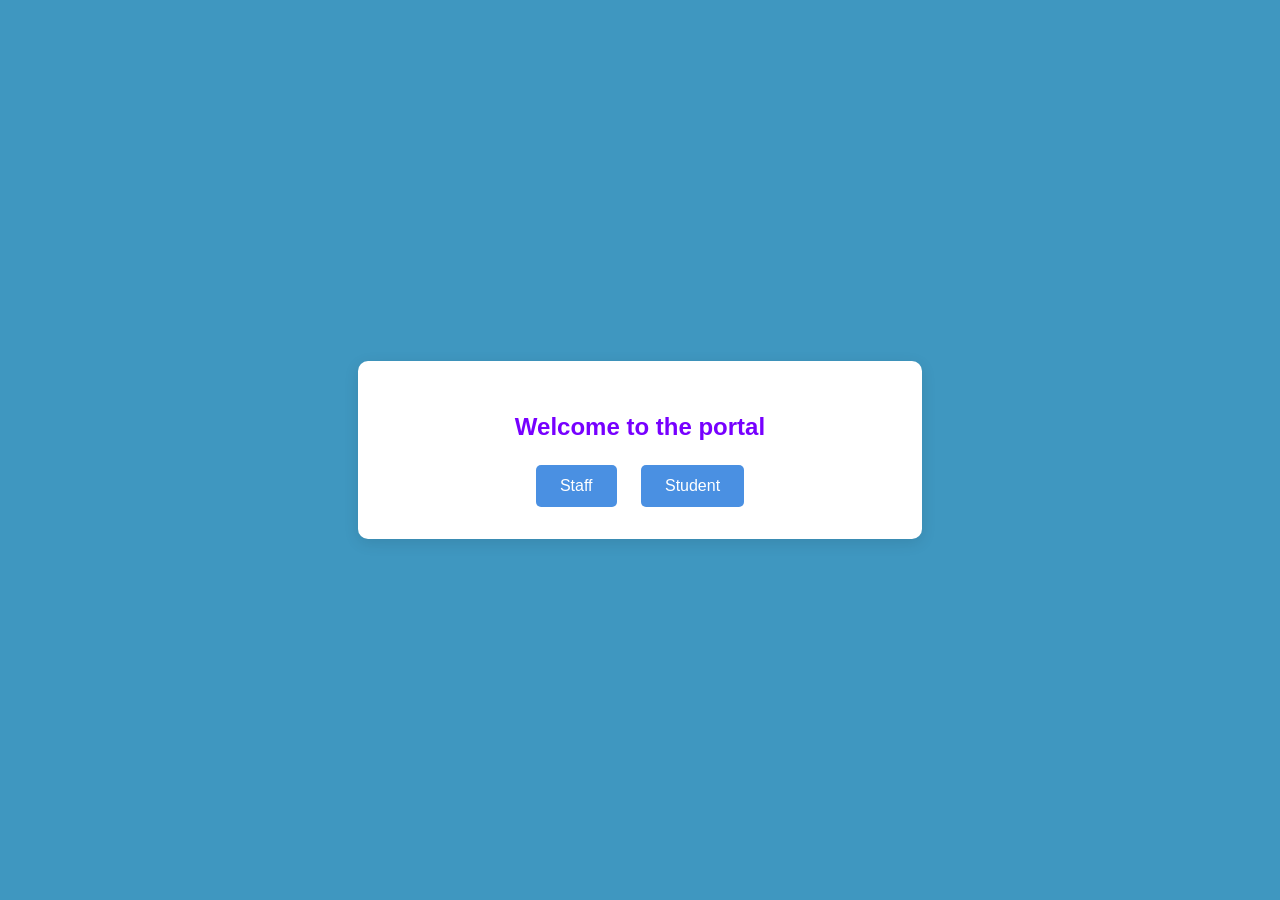
==== try/nizam.html @ 4763c8ca "Add files via upload" ====
<!DOCTYPE html>
<html lang="en">
<head>
    <meta charset="UTF-8">
    <meta name="viewport" content="width=device-width, initial-scale=1.0">
    <title>Student & Staff Portal</title>
    <style>
        :root {
            --primary-color: #4a90e2;
            --secondary-color: #f4f4f4;
            --dark-color: #333;
            --success-color: #2ecc71;
            --error-color: #e74c3c;
        }

        body {
            font-family: Arial, sans-serif;
            background-color: var(--secondary-color);
            display: flex;
            justify-content: center;
            align-items: center;
            height: 100vh;
            margin: 0;
            background: #3f97c0;
        }

        .container {
            background: #fff;
            padding: 2em;
            border-radius: 10px;
            box-shadow: 0 4px 15px rgba(0, 0, 0, 0.1);
            text-align: center;
            width: 90%;
            max-width: 500px;
            position: relative;
        }

        .top-right-buttons {
            position: absolute;
            top: 10px;
            right: 10px;
            display: flex;
            gap: 5px;
        }

        .top-right-buttons button {
            background-color: var(--primary-color);
            color: #fff;
            border: none;
            padding: 8px 12px;
            border-radius: 5px;
            cursor: pointer;
            font-size: 14px;
            transition: background-color 0.3s;
        }

        .top-right-buttons button:hover {
            background-color: #3a7bd5;
        }

        h2, h3 {
            color: var(--dark-color);
            margin-bottom: 1em;
        }

        h2 {
            color: rgb(119, 0, 255);
        }

        .role-selection button {
            background-color: var(--primary-color);
            color: #fff;
            border: none;
            padding: 12px 24px;
            margin: 0 10px;
            border-radius: 5px;
            cursor: pointer;
            font-size: 16px;
            transition: background-color 0.3s;
        }

        .role-selection button:hover {
            background-color: #3a7bd5;
        }

        form {
            display: flex;
            flex-direction: column;
            gap: 15px;
            margin-top: 20px;
        }

        label {
            align-self: flex-start;
            font-weight: bold;
            color: var(--dark-color);
        }

        input, textarea {
            width: 100%;
            padding: 10px;
            border: 1px solid #ccc;
            border-radius: 5px;
            box-sizing: border-box;
            resize: none;
        }

        form button, #postQuestionBtn {
            background-color: var(--primary-color);
            color: #fff;
            border: none;
            padding: 12px;
            border-radius: 5px;
            cursor: pointer;
            font-size: 16px;
            transition: background-color 0.3s;
        }

        form button:hover, #postQuestionBtn:hover {
            background-color: #3a7bd5;
        }

        .hidden {
            display: none;
        }

        .message {
            font-weight: bold;
            margin-top: 10px;
        }

        .success {
            color: var(--success-color);
        }

        .error {
            color: var(--error-color);
        }

        .question {
            background: #c24e4e;
            padding: 10px;
            margin-top: 10px;
            border-radius: 6px;
            color: white;
            text-align: left;
        }
        
        .staff-section {
            border-top: 2px solid var(--primary-color);
            padding-top: 15px;
            margin-top: 20px;
        }
        
        .staff-name {
            font-size: 1.2em;
            font-weight: bold;
            color: var(--dark-color);
            text-align: left;
            margin-bottom: 10px;
        }
    </style>
</head>
<body>
    <div class="container">
        <div class="top-right-buttons">
            <button id="logout-top-btn" class="hidden">Logout</button>
        </div>
        <div id="portal-entry">
            <h2>Welcome to  the portal</h2>
            <div class="role-selection">
                <button id="staff-btn">Staff</button>
                <button id="student-btn">Student</button>
            </div>
            <form id="login-form" class="hidden">
                <h3>Login</h3>
                <label for="email">Email ID:</label>
                <input type="email" id="email" required>
                <label for="password">Password:</label>
                <input type="password" id="password" required>
                <button type="submit">Log In</button>
                <p id="login-message" class="message"></p>
            </form>
            <form id="staff-registration-form" class="hidden">
                <h3>Staff Registration</h3>
                <label for="staff-name">Your Name:</label>
                <input type="text" id="staff-name" required>
                <label for="staff-subject">Subject Taught:</label>
                <input type="text" id="staff-subject" required>
                <label for="staff-email">Email ID:</label>
                <input type="email" id="staff-email" required>
                <label for="staff-password">Password:</label>
                <input type="password" id="staff-password" required>
                <button type="submit">Register</button>
                <p id="registration-message" class="message"></p>
            </form>
        </div>
        <div id="qa-platform" class="hidden">
            <h2>Ask Your Question 🙋‍♂️ My Dear Be Cool</h2>
            <textarea id="questionInput" placeholder="Type your question..."></textarea>
            <button id="postQuestionBtn">Post Question</button>
            <div id="questionsList"></div>
        </div>
    </div>
    <script>
        const staffBtn = document.getElementById('staff-btn');
        const studentBtn = document.getElementById('student-btn');
        const loginForm = document.getElementById('login-form');
        const staffRegistrationForm = document.getElementById('staff-registration-form');
        const loginMessage = document.getElementById('login-message');
        const registrationMessage = document.getElementById('registration-message');
        const portalEntry = document.getElementById('portal-entry');
        const qaPlatform = document.getElementById('qa-platform');
        const postQuestionBtn = document.getElementById('postQuestionBtn');
        const questionInput = document.getElementById("questionInput");
        const questionsList = document.getElementById("questionsList");
        const logoutTopBtn = document.getElementById('logout-top-btn');

        const allowedStudents = new Set([
            'student1@example.com', 'student2@example.com', 'student3@example.com'
        ]);
        
        const staffDb = {
            'staff1@school.edu': { password: 'staffpass123', name: 'Dr. Smith' },
            'staff2@school.edu': { password: 'staffpass456', name: 'Ms. Jones' }
        };

        const questionsByStaff = {};
        
        let userRole = '';
        let loggedInEmail = '';

        function showInitialState() {
            portalEntry.classList.remove('hidden');
            qaPlatform.classList.add('hidden');
            loginForm.classList.add('hidden');
            staffRegistrationForm.classList.add('hidden');
            logoutTopBtn.classList.add('hidden');
        }

        function showLoggedInState(role) {
            portalEntry.classList.add('hidden');
            logoutTopBtn.classList.remove('hidden');
            if (role === 'student') {
                qaPlatform.classList.remove('hidden');
                displayQuestions();
            }
        }
        
        function displayQuestions() {
            questionsList.innerHTML = '';
            for (const staffEmail in staffDb) {
                const staffData = staffDb[staffEmail];
                const staffQuestions = questionsByStaff[staffEmail] || [];
                
                const staffSection = document.createElement('div');
                staffSection.className = 'staff-section';
                
                const staffNameHeader = document.createElement('h3');
                staffNameHeader.className = 'staff-name';
                staffNameHeader.textContent = `${staffData.name}`;
                staffSection.appendChild(staffNameHeader);
                
                staffQuestions.forEach(questionText => {
                    const div = document.createElement('div');
                    div.className = 'question';
                    div.textContent = questionText;
                    staffSection.appendChild(div);
                });
                
                questionsList.appendChild(staffSection);
            }
        }

        // Event listeners for role selection buttons
        staffBtn.addEventListener('click', () => {
            loginForm.classList.add('hidden');
            staffRegistrationForm.classList.remove('hidden');
            userRole = 'staff';
            loginMessage.textContent = '';
        });
        
        studentBtn.addEventListener('click', () => {
            staffRegistrationForm.classList.add('hidden');
            loginForm.classList.remove('hidden');
            userRole = 'student';
            registrationMessage.textContent = '';
        });
        
        // Event listener for Login Form submission
        loginForm.addEventListener('submit', (e) => {
            e.preventDefault();
            const email = document.getElementById('email').value.trim();
            const password = document.getElementById('password').value.trim();
            let isLoggedIn = false;

            if (userRole === 'student') {
                if (allowedStudents.has(email) && password === 'studentpass') {
                    loginMessage.textContent = 'Login successful!';
                    loginMessage.className = 'message success';
                    isLoggedIn = true;
                    loggedInEmail = email;
                } else {
                    loginMessage.textContent = 'Incorrect credentials or access denied.';
                    loginMessage.className = 'message error';
                }
            } else if (userRole === 'staff') {
                if (staffDb[email] && staffDb[email].password === password) {
                    loginMessage.textContent = 'Login successful!';
                    loginMessage.className = 'message success';
                    isLoggedIn = true;
                    loggedInEmail = email;
                } else {
                    loginMessage.textContent = 'Invalid staff credentials.';
                    loginMessage.className = 'message error';
                }
            }

            if (isLoggedIn) {
                showLoggedInState(userRole);
            }
        });
        
        // Event listener for Staff Registration Form submission
        staffRegistrationForm.addEventListener('submit', (e) => {
            e.preventDefault();
            const name = document.getElementById('staff-name').value.trim();
            const email = document.getElementById('staff-email').value.trim();
            const password = document.getElementById('staff-password').value.trim();
            staffDb[email] = { password, name };
            registrationMessage.textContent = 'Registration successful! You can now log in.';
            registrationMessage.className = 'message success';
            staffRegistrationForm.reset();
        });
        
        // Q&A platform functionality
        postQuestionBtn.addEventListener('click', () => {
            const questionText = questionInput.value.trim();
            if (!questionText) return;

            // Simple logic to post to a specific staff, for example, Dr. Smith
            const staffEmailForQuestion = 'staff1@school.edu';

            if (!questionsByStaff[staffEmailForQuestion]) {
                questionsByStaff[staffEmailForQuestion] = [];
            }
            questionsByStaff[staffEmailForQuestion].push(questionText);
            
            questionInput.value = "";
            displayQuestions();
        });
        
        logoutTopBtn.addEventListener('click', () => {
            userRole = '';
            loggedInEmail = '';
            showInitialState();
            loginMessage.textContent = '';
            registrationMessage.textContent = '';
        });

        // Initial render
        showInitialState();
    </script>
</body>
</html>
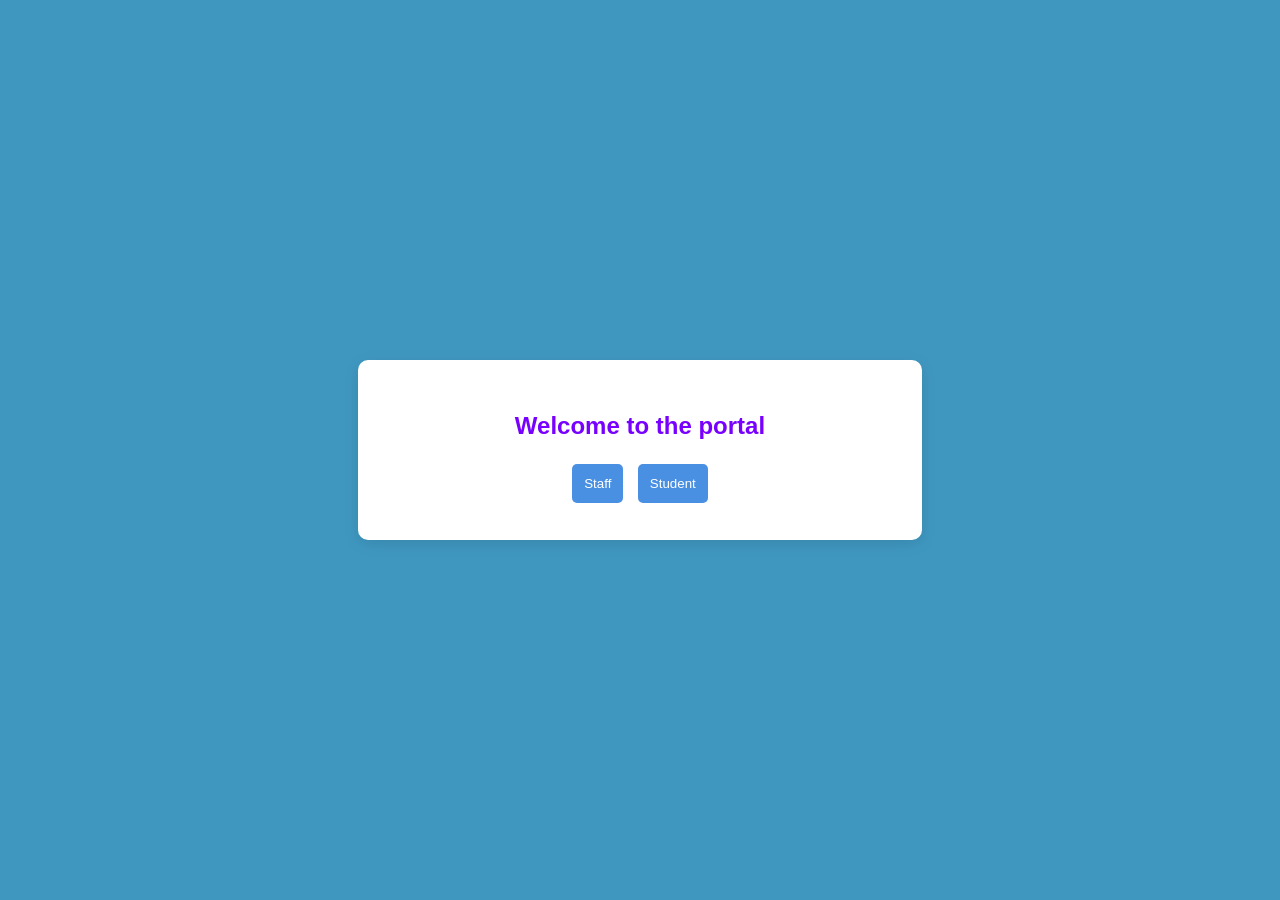
==== commit c40a4235: "Adding new files" ====
--- a/try/nizam.html
+++ b/try/nizam.html
@@ -4,362 +4,63 @@
     <meta charset="UTF-8">
     <meta name="viewport" content="width=device-width, initial-scale=1.0">
     <title>Student & Staff Portal</title>
-    <style>
-        :root {
-            --primary-color: #4a90e2;
-            --secondary-color: #f4f4f4;
-            --dark-color: #333;
-            --success-color: #2ecc71;
-            --error-color: #e74c3c;
-        }
-
-        body {
-            font-family: Arial, sans-serif;
-            background-color: var(--secondary-color);
-            display: flex;
-            justify-content: center;
-            align-items: center;
-            height: 100vh;
-            margin: 0;
-            background: #3f97c0;
-        }
-
-        .container {
-            background: #fff;
-            padding: 2em;
-            border-radius: 10px;
-            box-shadow: 0 4px 15px rgba(0, 0, 0, 0.1);
-            text-align: center;
-            width: 90%;
-            max-width: 500px;
-            position: relative;
-        }
-
-        .top-right-buttons {
-            position: absolute;
-            top: 10px;
-            right: 10px;
-            display: flex;
-            gap: 5px;
-        }
-
-        .top-right-buttons button {
-            background-color: var(--primary-color);
-            color: #fff;
-            border: none;
-            padding: 8px 12px;
-            border-radius: 5px;
-            cursor: pointer;
-            font-size: 14px;
-            transition: background-color 0.3s;
-        }
-
-        .top-right-buttons button:hover {
-            background-color: #3a7bd5;
-        }
-
-        h2, h3 {
-            color: var(--dark-color);
-            margin-bottom: 1em;
-        }
-
-        h2 {
-            color: rgb(119, 0, 255);
-        }
-
-        .role-selection button {
-            background-color: var(--primary-color);
-            color: #fff;
-            border: none;
-            padding: 12px 24px;
-            margin: 0 10px;
-            border-radius: 5px;
-            cursor: pointer;
-            font-size: 16px;
-            transition: background-color 0.3s;
-        }
-
-        .role-selection button:hover {
-            background-color: #3a7bd5;
-        }
-
-        form {
-            display: flex;
-            flex-direction: column;
-            gap: 15px;
-            margin-top: 20px;
-        }
-
-        label {
-            align-self: flex-start;
-            font-weight: bold;
-            color: var(--dark-color);
-        }
-
-        input, textarea {
-            width: 100%;
-            padding: 10px;
-            border: 1px solid #ccc;
-            border-radius: 5px;
-            box-sizing: border-box;
-            resize: none;
-        }
-
-        form button, #postQuestionBtn {
-            background-color: var(--primary-color);
-            color: #fff;
-            border: none;
-            padding: 12px;
-            border-radius: 5px;
-            cursor: pointer;
-            font-size: 16px;
-            transition: background-color 0.3s;
-        }
-
-        form button:hover, #postQuestionBtn:hover {
-            background-color: #3a7bd5;
-        }
-
-        .hidden {
-            display: none;
-        }
-
-        .message {
-            font-weight: bold;
-            margin-top: 10px;
-        }
-
-        .success {
-            color: var(--success-color);
-        }
-
-        .error {
-            color: var(--error-color);
-        }
-
-        .question {
-            background: #c24e4e;
-            padding: 10px;
-            margin-top: 10px;
-            border-radius: 6px;
-            color: white;
-            text-align: left;
-        }
-        
-        .staff-section {
-            border-top: 2px solid var(--primary-color);
-            padding-top: 15px;
-            margin-top: 20px;
-        }
-        
-        .staff-name {
-            font-size: 1.2em;
-            font-weight: bold;
-            color: var(--dark-color);
-            text-align: left;
-            margin-bottom: 10px;
-        }
-    </style>
+    <link rel="stylesheet" href="style.css">
 </head>
 <body>
-    <div class="container">
-        <div class="top-right-buttons">
-            <button id="logout-top-btn" class="hidden">Logout</button>
+
+<div class="container">
+    <div class="top-right-buttons">
+        <button id="logout-top-btn" class="hidden">Logout</button>
+    </div>
+
+    <div id="portal-entry">
+        <h2>Welcome to the portal</h2>
+
+        <div class="role-selection">
+            <button id="staff-btn">Staff</button>
+            <button id="student-btn">Student</button>
         </div>
-        <div id="portal-entry">
-            <h2>Welcome to  the portal</h2>
-            <div class="role-selection">
-                <button id="staff-btn">Staff</button>
-                <button id="student-btn">Student</button>
-            </div>
-            <form id="login-form" class="hidden">
-                <h3>Login</h3>
-                <label for="email">Email ID:</label>
-                <input type="email" id="email" required>
-                <label for="password">Password:</label>
-                <input type="password" id="password" required>
-                <button type="submit">Log In</button>
-                <p id="login-message" class="message"></p>
-            </form>
-            <form id="staff-registration-form" class="hidden">
-                <h3>Staff Registration</h3>
-                <label for="staff-name">Your Name:</label>
-                <input type="text" id="staff-name" required>
-                <label for="staff-subject">Subject Taught:</label>
-                <input type="text" id="staff-subject" required>
-                <label for="staff-email">Email ID:</label>
-                <input type="email" id="staff-email" required>
-                <label for="staff-password">Password:</label>
-                <input type="password" id="staff-password" required>
-                <button type="submit">Register</button>
-                <p id="registration-message" class="message"></p>
-            </form>
-        </div>
-        <div id="qa-platform" class="hidden">
-            <h2>Ask Your Question 🙋‍♂️ My Dear Be Cool</h2>
-            <textarea id="questionInput" placeholder="Type your question..."></textarea>
-            <button id="postQuestionBtn">Post Question</button>
-            <div id="questionsList"></div>
-        </div>
+
+        <form id="login-form" class="hidden">
+            <h3>Login</h3>
+            <label>Email ID:</label>
+            <input type="email" id="email" required>
+
+            <label>Password:</label>
+            <input type="password" id="password" required>
+
+            <button type="submit">Log In</button>
+            <p id="login-message" class="message"></p>
+        </form>
+
+        <form id="staff-registration-form" class="hidden">
+            <h3>Staff Registration</h3>
+
+            <label>Your Name:</label>
+            <input type="text" id="staff-name" required>
+
+            <label>Subject Taught:</label>
+            <input type="text" id="staff-subject" required>
+
+            <label>Email ID:</label>
+            <input type="email" id="staff-email" required>
+
+            <label>Password:</label>
+            <input type="password" id="staff-password" required>
+
+            <button type="submit">Register</button>
+            <p id="registration-message" class="message"></p>
+        </form>
     </div>
-    <script>
-        const staffBtn = document.getElementById('staff-btn');
-        const studentBtn = document.getElementById('student-btn');
-        const loginForm = document.getElementById('login-form');
-        const staffRegistrationForm = document.getElementById('staff-registration-form');
-        const loginMessage = document.getElementById('login-message');
-        const registrationMessage = document.getElementById('registration-message');
-        const portalEntry = document.getElementById('portal-entry');
-        const qaPlatform = document.getElementById('qa-platform');
-        const postQuestionBtn = document.getElementById('postQuestionBtn');
-        const questionInput = document.getElementById("questionInput");
-        const questionsList = document.getElementById("questionsList");
-        const logoutTopBtn = document.getElementById('logout-top-btn');
 
-        const allowedStudents = new Set([
-            'student1@example.com', 'student2@example.com', 'student3@example.com'
-        ]);
-        
-        const staffDb = {
-            'staff1@school.edu': { password: 'staffpass123', name: 'Dr. Smith' },
-            'staff2@school.edu': { password: 'staffpass456', name: 'Ms. Jones' }
-        };
+    <div id="qa-platform" class="hidden">
+        <h2>Ask Your Question 🙋‍♂️ My Dear Be Cool</h2>
+        <textarea id="questionInput" placeholder="Type your question..."></textarea>
+        <button id="postQuestionBtn">Post Question</button>
+        <div id="questionsList"></div>
+    </div>
+</div>
 
-        const questionsByStaff = {};
-        
-        let userRole = '';
-        let loggedInEmail = '';
-
-        function showInitialState() {
-            portalEntry.classList.remove('hidden');
-            qaPlatform.classList.add('hidden');
-            loginForm.classList.add('hidden');
-            staffRegistrationForm.classList.add('hidden');
-            logoutTopBtn.classList.add('hidden');
-        }
-
-        function showLoggedInState(role) {
-            portalEntry.classList.add('hidden');
-            logoutTopBtn.classList.remove('hidden');
-            if (role === 'student') {
-                qaPlatform.classList.remove('hidden');
-                displayQuestions();
-            }
-        }
-        
-        function displayQuestions() {
-            questionsList.innerHTML = '';
-            for (const staffEmail in staffDb) {
-                const staffData = staffDb[staffEmail];
-                const staffQuestions = questionsByStaff[staffEmail] || [];
-                
-                const staffSection = document.createElement('div');
-                staffSection.className = 'staff-section';
-                
-                const staffNameHeader = document.createElement('h3');
-                staffNameHeader.className = 'staff-name';
-                staffNameHeader.textContent = `${staffData.name}`;
-                staffSection.appendChild(staffNameHeader);
-                
-                staffQuestions.forEach(questionText => {
-                    const div = document.createElement('div');
-                    div.className = 'question';
-                    div.textContent = questionText;
-                    staffSection.appendChild(div);
-                });
-                
-                questionsList.appendChild(staffSection);
-            }
-        }
-
-        // Event listeners for role selection buttons
-        staffBtn.addEventListener('click', () => {
-            loginForm.classList.add('hidden');
-            staffRegistrationForm.classList.remove('hidden');
-            userRole = 'staff';
-            loginMessage.textContent = '';
-        });
-        
-        studentBtn.addEventListener('click', () => {
-            staffRegistrationForm.classList.add('hidden');
-            loginForm.classList.remove('hidden');
-            userRole = 'student';
-            registrationMessage.textContent = '';
-        });
-        
-        // Event listener for Login Form submission
-        loginForm.addEventListener('submit', (e) => {
-            e.preventDefault();
-            const email = document.getElementById('email').value.trim();
-            const password = document.getElementById('password').value.trim();
-            let isLoggedIn = false;
-
-            if (userRole === 'student') {
-                if (allowedStudents.has(email) && password === 'studentpass') {
-                    loginMessage.textContent = 'Login successful!';
-                    loginMessage.className = 'message success';
-                    isLoggedIn = true;
-                    loggedInEmail = email;
-                } else {
-                    loginMessage.textContent = 'Incorrect credentials or access denied.';
-                    loginMessage.className = 'message error';
-                }
-            } else if (userRole === 'staff') {
-                if (staffDb[email] && staffDb[email].password === password) {
-                    loginMessage.textContent = 'Login successful!';
-                    loginMessage.className = 'message success';
-                    isLoggedIn = true;
-                    loggedInEmail = email;
-                } else {
-                    loginMessage.textContent = 'Invalid staff credentials.';
-                    loginMessage.className = 'message error';
-                }
-            }
-
-            if (isLoggedIn) {
-                showLoggedInState(userRole);
-            }
-        });
-        
-        // Event listener for Staff Registration Form submission
-        staffRegistrationForm.addEventListener('submit', (e) => {
-            e.preventDefault();
-            const name = document.getElementById('staff-name').value.trim();
-            const email = document.getElementById('staff-email').value.trim();
-            const password = document.getElementById('staff-password').value.trim();
-            staffDb[email] = { password, name };
-            registrationMessage.textContent = 'Registration successful! You can now log in.';
-            registrationMessage.className = 'message success';
-            staffRegistrationForm.reset();
-        });
-        
-        // Q&A platform functionality
-        postQuestionBtn.addEventListener('click', () => {
-            const questionText = questionInput.value.trim();
-            if (!questionText) return;
-
-            // Simple logic to post to a specific staff, for example, Dr. Smith
-            const staffEmailForQuestion = 'staff1@school.edu';
-
-            if (!questionsByStaff[staffEmailForQuestion]) {
-                questionsByStaff[staffEmailForQuestion] = [];
-            }
-            questionsByStaff[staffEmailForQuestion].push(questionText);
-            
-            questionInput.value = "";
-            displayQuestions();
-        });
-        
-        logoutTopBtn.addEventListener('click', () => {
-            userRole = '';
-            loggedInEmail = '';
-            showInitialState();
-            loginMessage.textContent = '';
-            registrationMessage.textContent = '';
-        });
-
-        // Initial render
-        showInitialState();
-    </script>
+<script src="script.js"></script>
 </body>
-</html>+</html>
--- a/try/style.css
+++ b/try/style.css
@@ -0,0 +1,108 @@
+:root {
+    --primary-color: #4a90e2;
+    --secondary-color: #f4f4f4;
+    --dark-color: #333;
+    --success-color: #2ecc71;
+    --error-color: #e74c3c;
+}
+
+body {
+    font-family: Arial, sans-serif;
+    background: #3f97c0;
+    display: flex;
+    justify-content: center;
+    align-items: center;
+    height: 100vh;
+    margin: 0;
+}
+
+.container {
+    background: #fff;
+    padding: 2em;
+    border-radius: 10px;
+    box-shadow: 0 4px 15px rgba(0,0,0,0.1);
+    width: 90%;
+    max-width: 500px;
+    position: relative;
+    text-align: center;
+}
+
+.top-right-buttons {
+    position: absolute;
+    top: 10px;
+    right: 10px;
+}
+
+.top-right-buttons button {
+    background: var(--primary-color);
+    color: #fff;
+    border: none;
+    padding: 8px 12px;
+    border-radius: 5px;
+    cursor: pointer;
+}
+
+h2 {
+    color: rgb(119, 0, 255);
+}
+
+.role-selection button,
+form button,
+#postQuestionBtn {
+    background: var(--primary-color);
+    color: #fff;
+    border: none;
+    padding: 12px;
+    margin: 5px;
+    border-radius: 5px;
+    cursor: pointer;
+}
+
+form {
+    display: flex;
+    flex-direction: column;
+    gap: 12px;
+    margin-top: 15px;
+}
+
+input, textarea {
+    padding: 10px;
+    border-radius: 5px;
+    border: 1px solid #ccc;
+}
+
+.hidden {
+    display: none;
+}
+
+.message {
+    font-weight: bold;
+}
+
+.success {
+    color: var(--success-color);
+}
+
+.error {
+    color: var(--error-color);
+}
+
+.question {
+    background: #c24e4e;
+    color: #fff;
+    padding: 10px;
+    margin-top: 10px;
+    border-radius: 6px;
+    text-align: left;
+}
+
+.staff-section {
+    border-top: 2px solid var(--primary-color);
+    margin-top: 15px;
+    padding-top: 10px;
+}
+
+.staff-name {
+    font-weight: bold;
+    text-align: left;
+}
